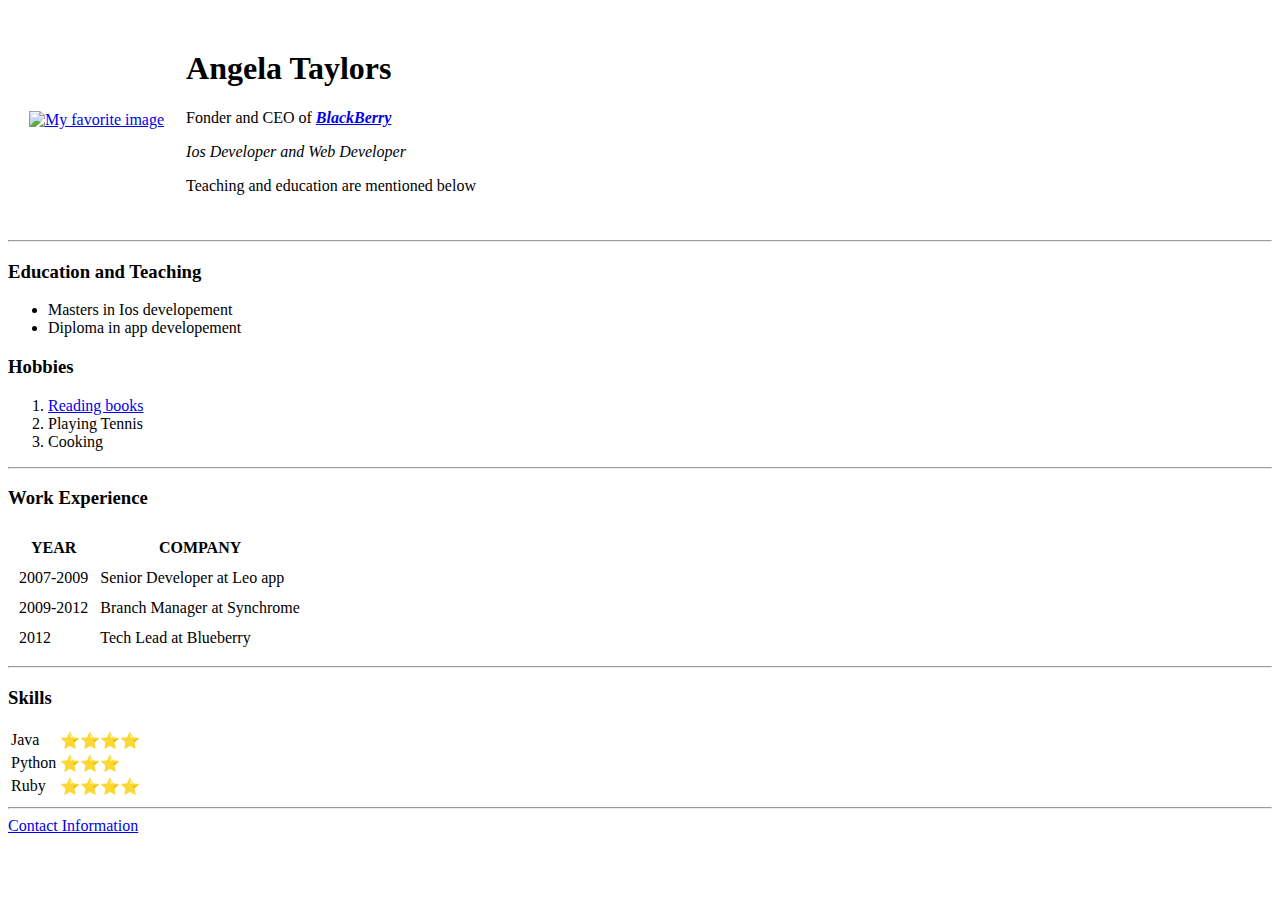
==== index.html @ afc81eac "Add files via upload" ====
<!DOCTYPE html>
<html lang="en" dir="ltr">

<head>
  <meta charset="utf-8">
  <title>My Personal Website</title>
</head>

<body>
  <table cellspacing="20">
    <tr>
      <td><a href="https://www.blackberry.com/">
      <img src="Images\Shivani.jpg" alt="My favorite image" height="200" width="200">
      </a></td>
      <td>  <h1>Angela Taylors</h1>
        <p>Fonder and CEO of <em><strong><a href="https://www.blackberry.com/">BlackBerry</a></strong></em> </p>
        <p><em>Ios Developer and Web Developer</em></p>
        <p>Teaching and education are mentioned below</p></td>
    </tr>
  </table>

  <hr>
  <h3>Education and Teaching</h3>
  <ul>
    <li>Masters in Ios developement</li>
    <li>Diploma in app developement</li>
  </ul>

  <h3>Hobbies</h3>
  <ol>
    <li><a href="https://www.readings.com.au/">Reading books</a></li>
    <li>Playing Tennis</li>
    <li>Cooking</li>
  </ol>
  <hr>

  <h3>Work Experience</h3>
  <table cellspacing="10">
    <thead>
      <tr>
        <th>YEAR</th>
        <th>COMPANY</th>
      </tr>
    </thead>

    <tbody>
      <tr>
        <td>2007-2009</td>
        <td>Senior Developer at Leo app</td>
      </tr>
      <tr>
        <td>2009-2012</td>
        <td>Branch Manager at Synchrome</td>
      </tr>
      <tr>
        <td>2012</td>
        <td>Tech Lead at Blueberry</td>
      </tr>
    </tbody>
  </table>
  <hr>

  <h3>Skills</h3>
   <table>
          <tr>
            <td>Java</td>
            <td>⭐⭐⭐⭐</td>
          </tr>
          <tr>
            <td>Python</td>
            <td>⭐⭐⭐</td>
          </tr>
          <tr>
            <td>Ruby</td>
            <td>⭐⭐⭐⭐</td>
          </tr>
    </table>



  <hr>
  <a href="contact.html">Contact Information</a>

</body>

</html>
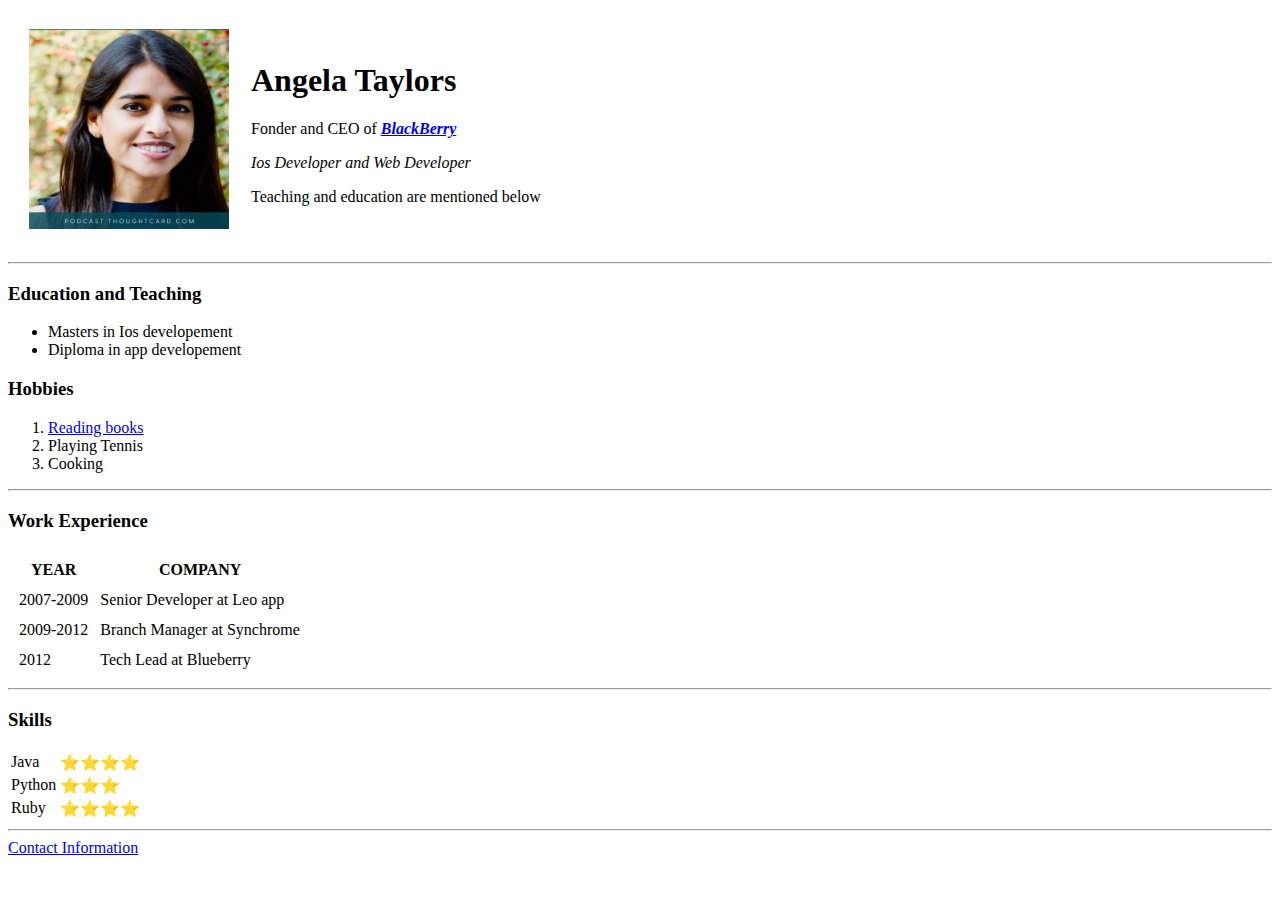
==== commit 77b4599c: "Update index.html" ====
--- a/index.html
+++ b/index.html
@@ -10,7 +10,7 @@
   <table cellspacing="20">
     <tr>
       <td><a href="https://www.blackberry.com/">
-      <img src="Images\Shivani.jpg" alt="My favorite image" height="200" width="200">
+      <img src="Shivani.jpg" alt="My favorite image" height="200" width="200">
       </a></td>
       <td>  <h1>Angela Taylors</h1>
         <p>Fonder and CEO of <em><strong><a href="https://www.blackberry.com/">BlackBerry</a></strong></em> </p>
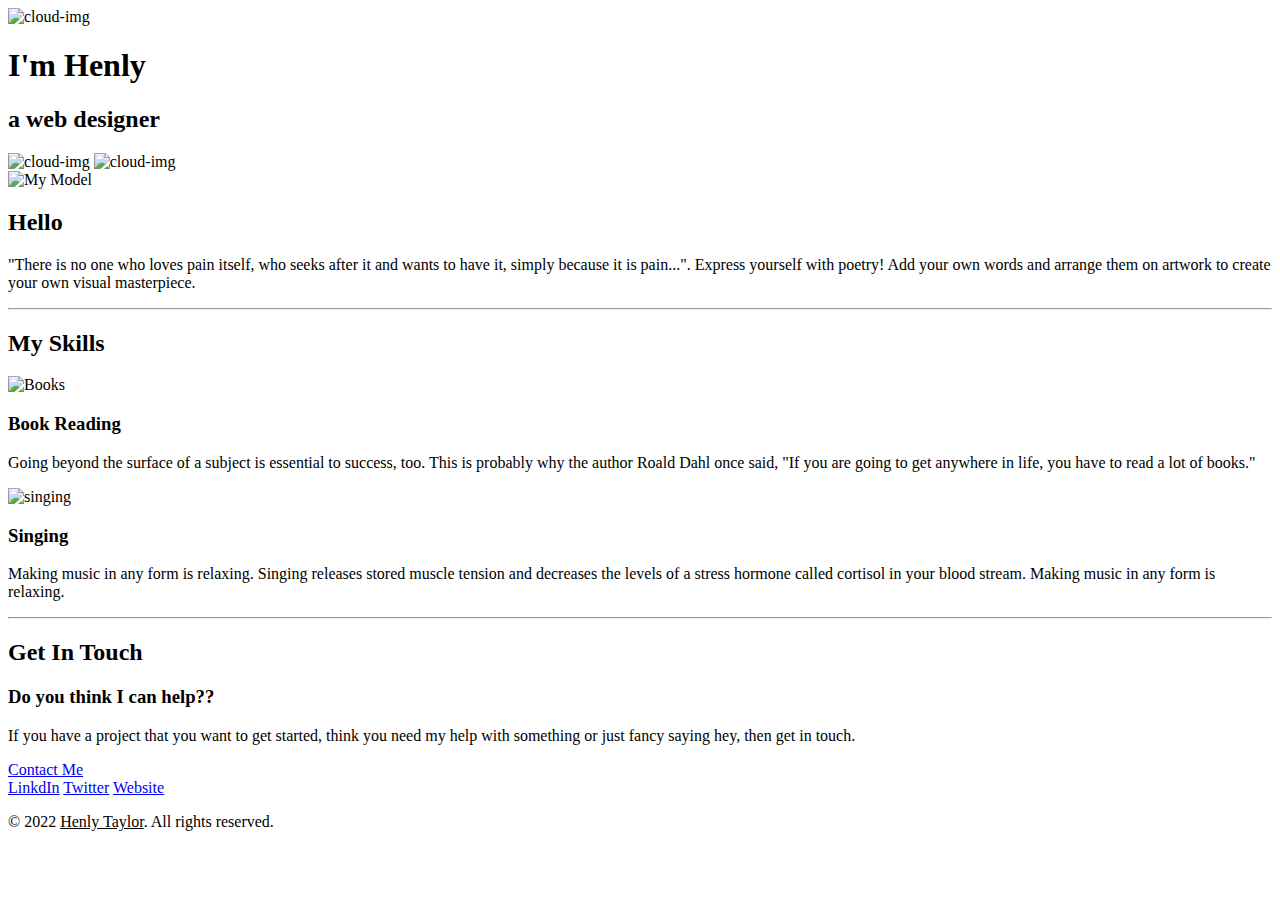
==== commit 841d051a: "Add files via upload" ====
--- a/index.html
+++ b/index.html
@@ -1,86 +1,55 @@
 <!DOCTYPE html>
 <html lang="en" dir="ltr">
-
-<head>
-  <meta charset="utf-8">
-  <title>My Personal Website</title>
-</head>
-
-<body>
-  <table cellspacing="20">
-    <tr>
-      <td><a href="https://www.blackberry.com/">
-      <img src="Shivani.jpg" alt="My favorite image" height="200" width="200">
-      </a></td>
-      <td>  <h1>Angela Taylors</h1>
-        <p>Fonder and CEO of <em><strong><a href="https://www.blackberry.com/">BlackBerry</a></strong></em> </p>
-        <p><em>Ios Developer and Web Developer</em></p>
-        <p>Teaching and education are mentioned below</p></td>
-    </tr>
-  </table>
-
-  <hr>
-  <h3>Education and Teaching</h3>
-  <ul>
-    <li>Masters in Ios developement</li>
-    <li>Diploma in app developement</li>
-  </ul>
-
-  <h3>Hobbies</h3>
-  <ol>
-    <li><a href="https://www.readings.com.au/">Reading books</a></li>
-    <li>Playing Tennis</li>
-    <li>Cooking</li>
-  </ol>
-  <hr>
-
-  <h3>Work Experience</h3>
-  <table cellspacing="10">
-    <thead>
-      <tr>
-        <th>YEAR</th>
-        <th>COMPANY</th>
-      </tr>
-    </thead>
-
-    <tbody>
-      <tr>
-        <td>2007-2009</td>
-        <td>Senior Developer at Leo app</td>
-      </tr>
-      <tr>
-        <td>2009-2012</td>
-        <td>Branch Manager at Synchrome</td>
-      </tr>
-      <tr>
-        <td>2012</td>
-        <td>Tech Lead at Blueberry</td>
-      </tr>
-    </tbody>
-  </table>
-  <hr>
-
-  <h3>Skills</h3>
-   <table>
-          <tr>
-            <td>Java</td>
-            <td>⭐⭐⭐⭐</td>
-          </tr>
-          <tr>
-            <td>Python</td>
-            <td>⭐⭐⭐</td>
-          </tr>
-          <tr>
-            <td>Ruby</td>
-            <td>⭐⭐⭐⭐</td>
-          </tr>
-    </table>
-
-
-
-  <hr>
-  <a href="contact.html">Contact Information</a>
-
-</body>
-
+  <head>
+    <meta charset="utf-8">
+    <title>Henly Taylor</title>
+    <link rel="stylesheet" href="css\styles.css">
+    <link rel="icon" href="favicon (1).ico">
+    <link rel="preconnect" href="https://fonts.googleapis.com">
+    <link rel="preconnect" href="https://fonts.gstatic.com" crossorigin>
+    <link href="https://fonts.googleapis.com/css2?family=Merriweather&family=Montserrat:wght@300&family=Roboto+Slab&family=Sacramento&display=swap" rel="stylesheet">
+  </head>
+  <body>
+    <div class="top-container">
+      <img class="top-cloud" src="images\cloud.png" alt="cloud-img">
+      <h1>I'm Henly</h1>
+      <h2>a web designer</h2>
+      <img class="bottom-cloud" src="images\cloud.png" alt="cloud-img">
+      <img class="mountain" src="images\mountain1.png" alt="cloud-img">
+    </div>
+    <div class="introduction">
+      <img class="modelimg" src="images\model.png" alt="My Model" height="200px" width="200px">
+      <h2><strong>Hello</strong></h2>
+      <p>"There is no one who loves pain itself, who seeks after it and wants to have it, simply because it is pain...". Express yourself with poetry! Add your own words and arrange them on artwork to create your own visual masterpiece.</p>
+    </div>
+      <hr>
+    <div class="skills">
+      <h2>My Skills</h2>
+      <div class="skillrow">
+       <img class="books" src="images\book.png" alt="Books" height="140px" width="250px">
+       <h3>Book Reading</h3>
+       <p>Going beyond the surface of a subject is essential to success, too. This is probably why the author Roald Dahl once said, "If you are going to get anywhere in life, you have to read a lot of books."</p>
+      </div>
+      <div class="skillrow">
+        <img class="sing" src="images\singing.png" alt="singing"  height="160px" width="120px">
+        <h3>Singing</h3>
+        <p class="si">Making music in any form is relaxing. Singing releases stored muscle tension and decreases the levels of a stress hormone called cortisol in your blood stream. Making music in any form is relaxing.</p>
+      </div>
+    </div>
+    <hr>
+     <div class="getintouch">
+      <h2>Get In Touch</h2>
+      <h3>Do you think I can help??</h3>
+      <p>If you have a project that you want to get started, think you need my help with something or just fancy saying hey, then get in touch.</p>
+     </div>
+     <div class="contact">
+       <a class="btn" href="contact.html" target="_blank">Contact Me</a>
+     </div>
+     <div class="website">
+         <a href="https://au.linkedin.com/" target="_blank">LinkdIn</a>
+         <a href="https://twitter.com/?lang=en" target="_blank">Twitter</a>
+         <a href="https://www.poetryfoundation.org/poets/henry-taylor" target="_blank">Website</a>
+         <p class="copyright">© 2022  <u>Henly Taylor</u>. All rights reserved. </p>
+     </div>
+  </body>
 </html>
